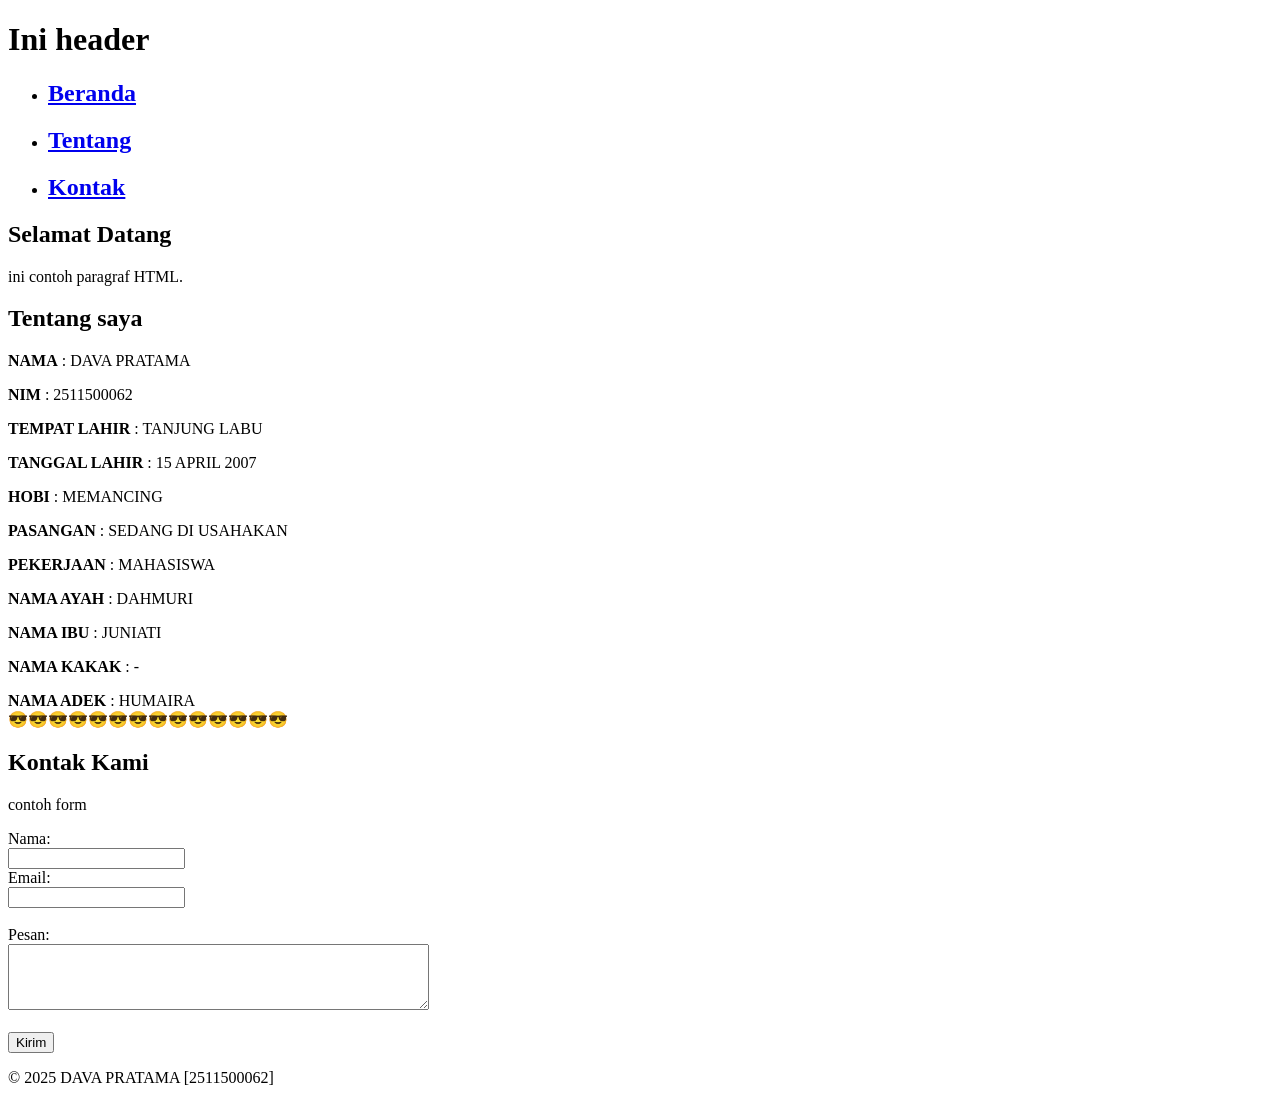
==== pertemuan-03/index.html @ 95b3d808 "form section contact" ====
<!DOCTYPE html>
<html lang="en">

<head>
    <meta charset="UTF-8">
    <meta name="viewport" content="width=device-width, initial-scale=1.0">
    <title>Judul halaman</title>
</head>

<body>
    <header>
        <h1>Ini header</h1>
        <nav>
            <ul>
                <li><a href="#home"><h1>Beranda</h1></a></li>
                <li><a href="#about"><h1>Tentang</h1></a></li>
                <li><a href="#contact"><h1>Kontak</h1></a></li>
            </ul>
        </nav>
    </header>

    <main>
        <section id="home">
            <h2>Selamat Datang</h2>
            <p>ini contoh paragraf HTML.</p>
        </section>
        <section id="about">
            <h2>Tentang saya</h2>
               
               <p><strong>NAMA</strong> : DAVA PRATAMA<br>
               <p><strong>NIM</strong> : 2511500062<BR>
               <p><strong>TEMPAT LAHIR</strong> : TANJUNG LABU<BR>
               <p><strong>TANGGAL LAHIR</strong> : 15 APRIL 2007<BR>
               <p><strong>HOBI</strong> : MEMANCING<BR>
               <p><strong>PASANGAN</strong> : SEDANG DI USAHAKAN<BR>
               <p><strong>PEKERJAAN</strong> : MAHASISWA<BR>
               <p><strong>NAMA AYAH</strong> : DAHMURI<BR>
               <p><strong>NAMA IBU</strong> : JUNIATI<BR>
               <p><strong>NAMA KAKAK</strong> : -<BR>
               <p><strong>NAMA ADEK</strong> : HUMAIRA<BR>
                 😎😎😎😎😎😎😎😎😎😎😎😎😎😎
            </p>
        </section>
        <section id="contact">
            <h2>Kontak Kami</h2>
            <P>contoh form</P>
            <form>
                <label for="name">Nama:</label><br>
                <input type="text" id="name" name="name"><br>
                <label for="email">Email:</label><br>
                <input type="email" id="email" name="email"><br><br>
                <label for="message">Pesan:</label><br>
                <textarea id="message" name="message" rows="4" cols="50"></textarea><br><br>
                <input type="submit" value="Kirim">
            </form>
        </section>
    </main>
    <footer><p>&copy; 2025 DAVA PRATAMA [2511500062]</p>
    </footer>
</body>
</html>
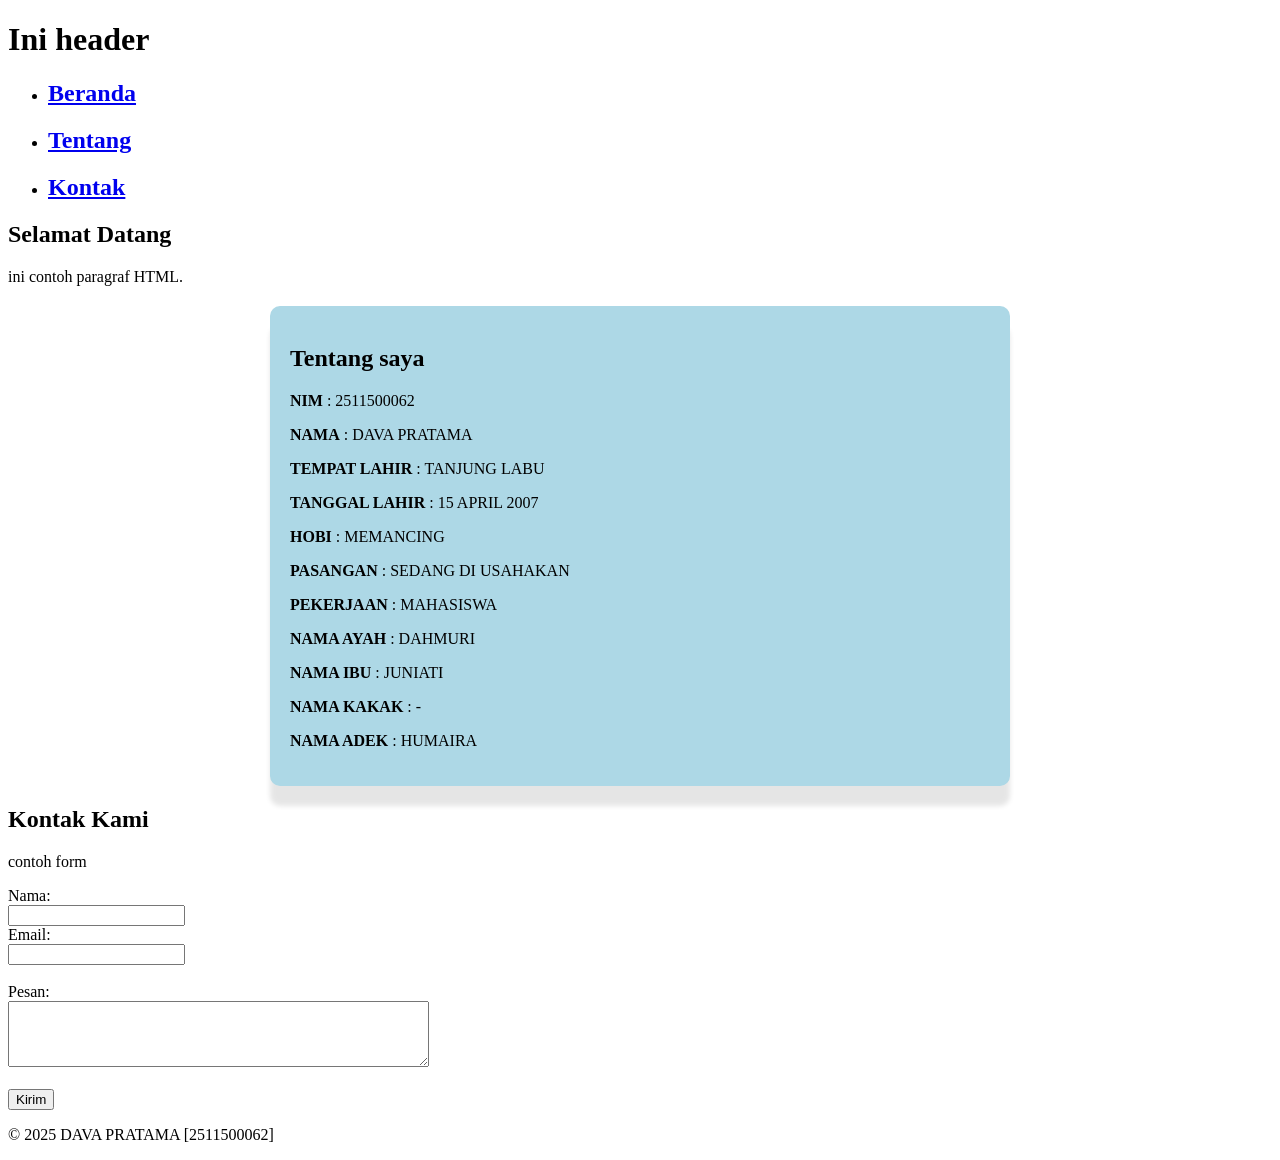
==== commit 5b20b924: "orm section contact" ====
--- a/pertemuan-03/index.html
+++ b/pertemuan-03/index.html
@@ -5,8 +5,17 @@
     <meta charset="UTF-8">
     <meta name="viewport" content="width=device-width, initial-scale=1.0">
     <title>Judul halaman</title>
-</head>
-
+  </head>
+  <style>
+    #about {
+      background-color: lightblue;
+      border-radius: 10px;
+      padding: 20px;
+      max-width: 700px;
+      margin:  20px auto;
+      box-shadow: 0 20px 5px rgba(0, 0, 0, 0.1);
+    }
+  </style>
 <body>
     <header>
         <h1>Ini header</h1>
@@ -26,9 +35,9 @@
         </section>
         <section id="about">
             <h2>Tentang saya</h2>
-               
+    
+               <p><strong>NIM</strong> : 2511500062<BR>
                <p><strong>NAMA</strong> : DAVA PRATAMA<br>
-               <p><strong>NIM</strong> : 2511500062<BR>
                <p><strong>TEMPAT LAHIR</strong> : TANJUNG LABU<BR>
                <p><strong>TANGGAL LAHIR</strong> : 15 APRIL 2007<BR>
                <p><strong>HOBI</strong> : MEMANCING<BR>
@@ -38,7 +47,7 @@
                <p><strong>NAMA IBU</strong> : JUNIATI<BR>
                <p><strong>NAMA KAKAK</strong> : -<BR>
                <p><strong>NAMA ADEK</strong> : HUMAIRA<BR>
-                 😎😎😎😎😎😎😎😎😎😎😎😎😎😎
+                 
             </p>
         </section>
         <section id="contact">
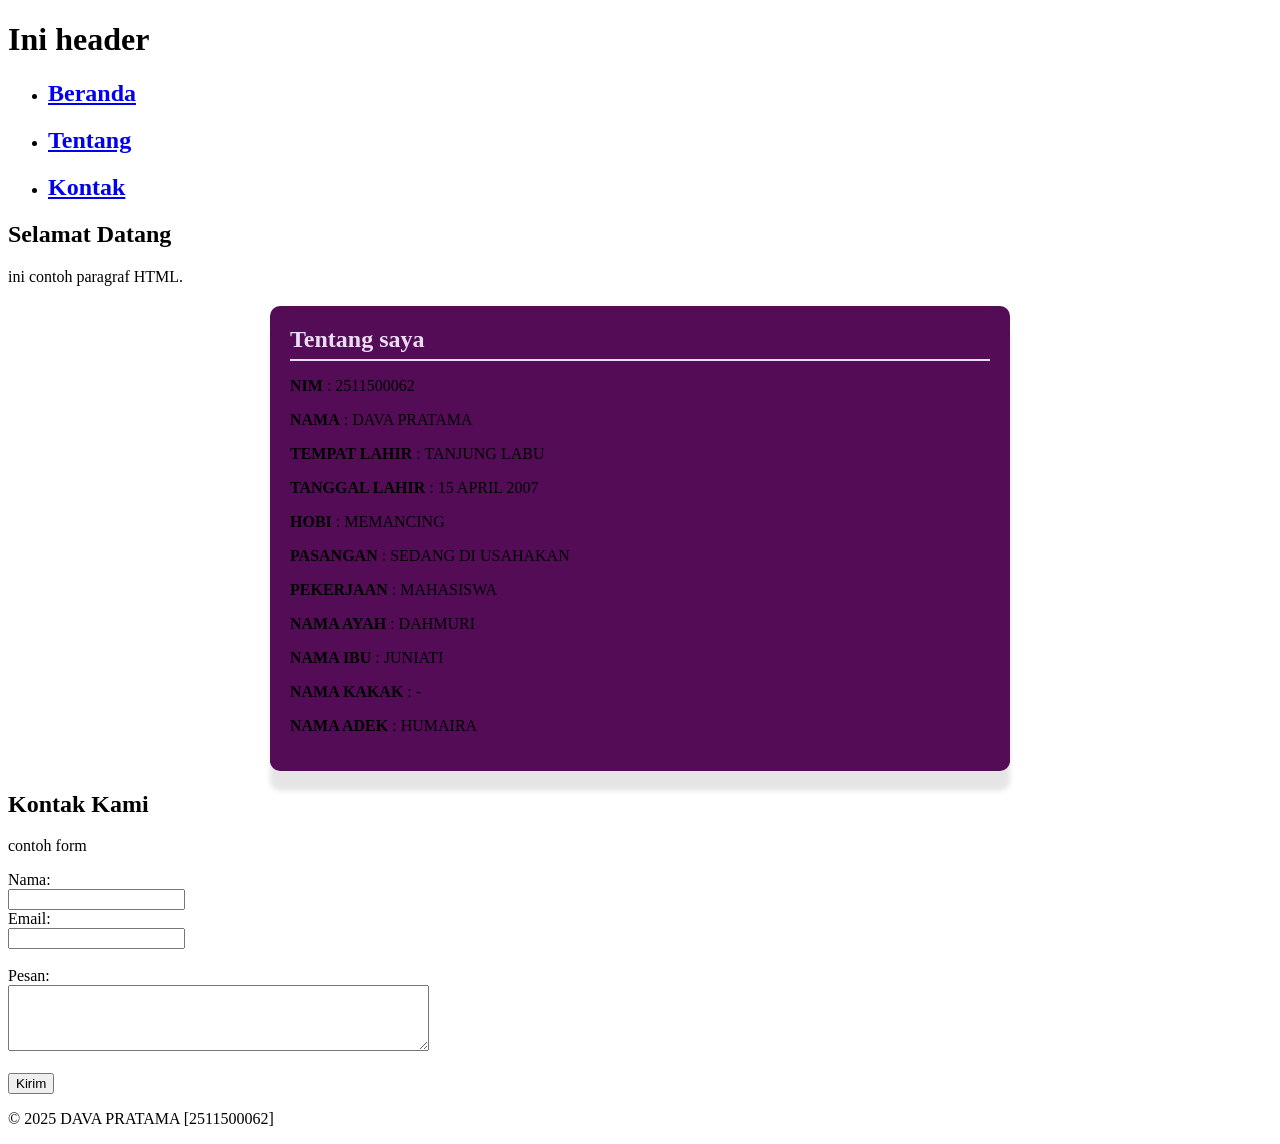
==== commit 4c79b00a: "forrm section contact" ====
--- a/pertemuan-03/index.html
+++ b/pertemuan-03/index.html
@@ -8,12 +8,19 @@
   </head>
   <style>
     #about {
-      background-color: lightblue;
+      background-color: rgb(84, 12, 87);
       border-radius: 10px;
       padding: 20px;
       max-width: 700px;
       margin:  20px auto;
       box-shadow: 0 20px 5px rgba(0, 0, 0, 0.1);
+    }
+    #about h2 {
+      color: rgb(233, 221, 245);
+      border-bottom: 2px solid rgb(233, 221, 245);
+      padding-bottom: 6px;
+      margin-top: 0;
+      margin-bottom: 16px;
     }
   </style>
 <body>
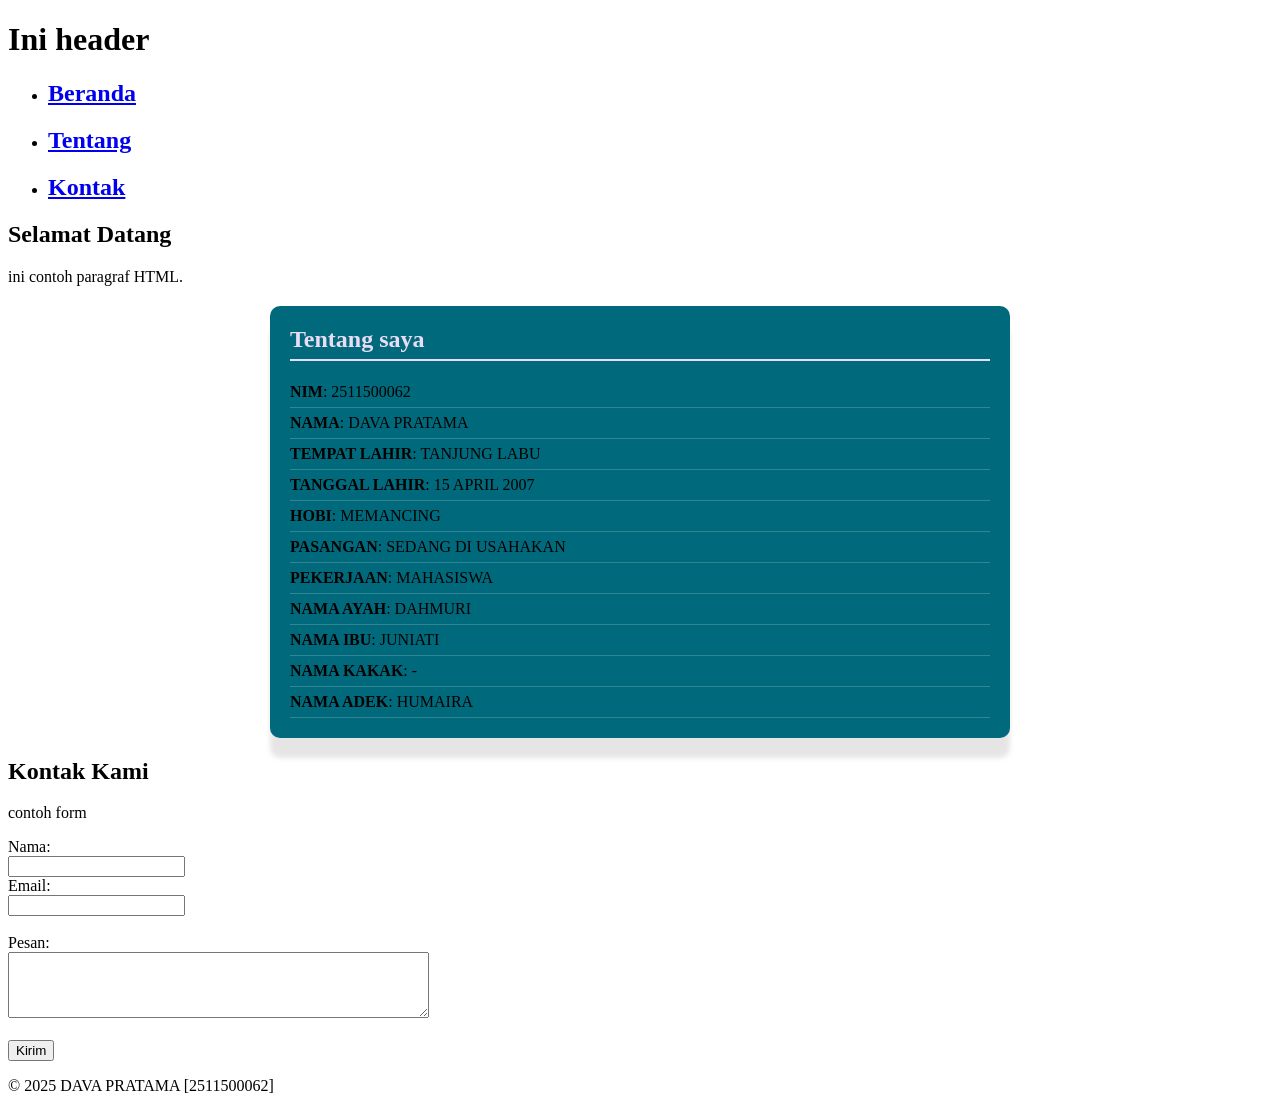
==== commit b4d6d91b: "form section contact" ====
--- a/pertemuan-03/index.html
+++ b/pertemuan-03/index.html
@@ -8,7 +8,7 @@
   </head>
   <style>
     #about {
-      background-color: rgb(84, 12, 87);
+      background-color: rgb(0, 106, 124);
       border-radius: 10px;
       padding: 20px;
       max-width: 700px;
@@ -21,6 +21,15 @@
       padding-bottom: 6px;
       margin-top: 0;
       margin-bottom: 16px;
+    }
+
+    #about p {
+      display: flex;
+      justify-content: flex-start;
+      align-items: baseline;
+      margin: 0;
+      padding: 6px 0;
+      border-bottom: 1px solid rgba(248, 237, 237, 0.2);
     }
   </style>
 <body>
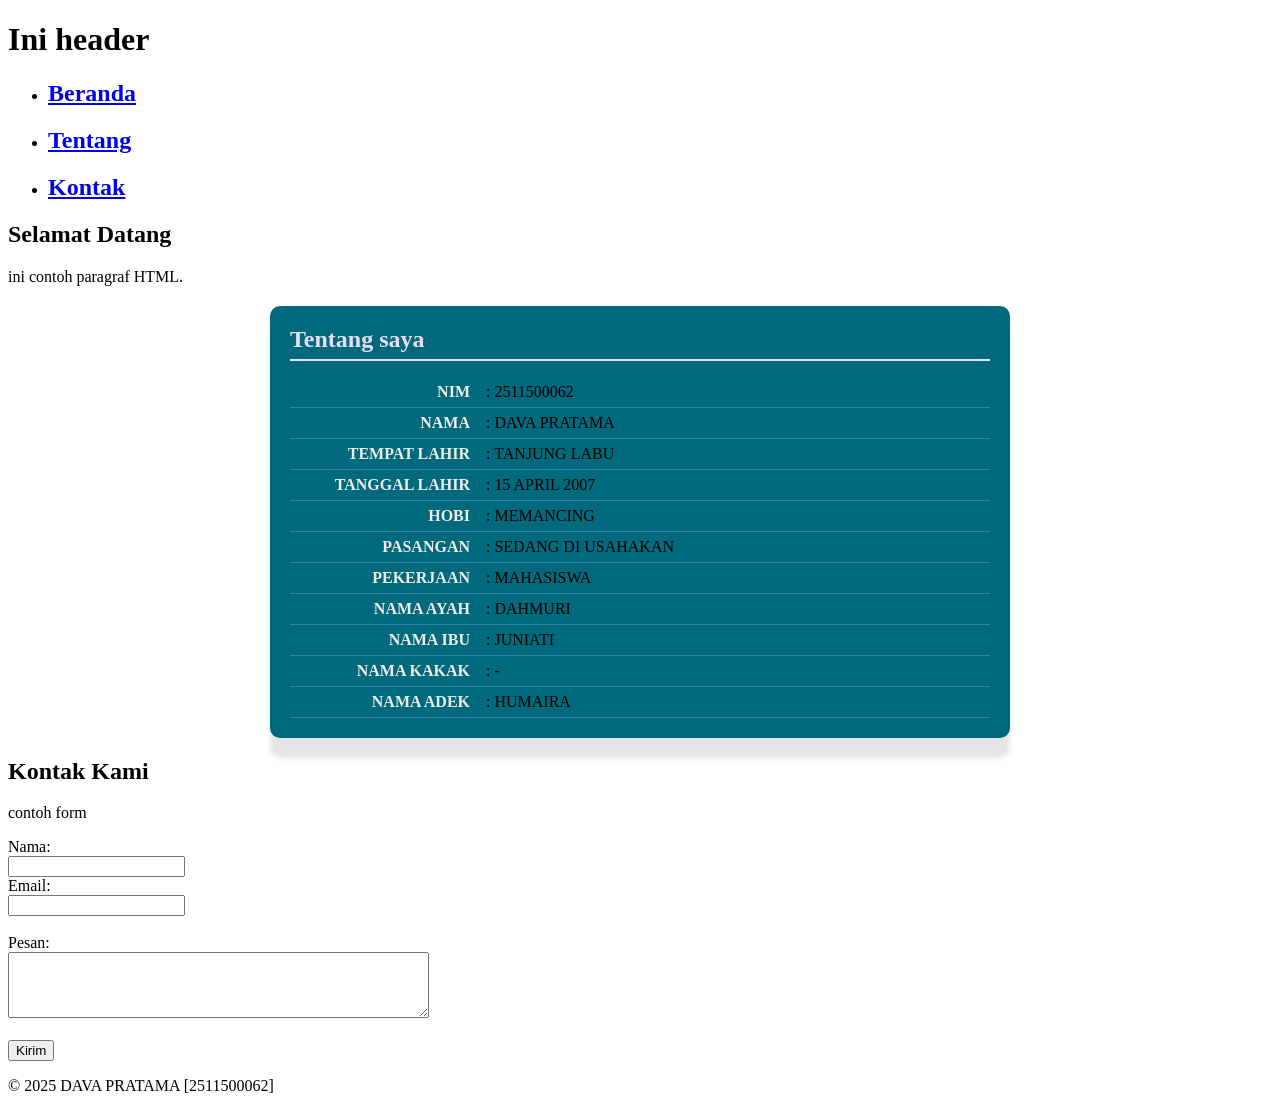
==== commit 9afa2088: "form section contact" ====
--- a/pertemuan-03/index.html
+++ b/pertemuan-03/index.html
@@ -30,6 +30,29 @@
       margin: 0;
       padding: 6px 0;
       border-bottom: 1px solid rgba(248, 237, 237, 0.2);
+    }
+
+    #about p strong {
+      width: 180px;
+      color: rgb(240, 236, 236);
+      font-weight: 600;
+      text-align: right;
+      padding-right: 16px;
+      flex-shrink: 0;
+    }
+
+    @media (max-width: 600px) {
+      #about p {
+        flex-direction: column;
+        align-items: flex-start;
+      }
+
+      #about p strong {
+        width: auto;
+        text-align: left;
+        padding-right: 0;
+        margin-bottom: 2px;
+      }
     }
   </style>
 <body>
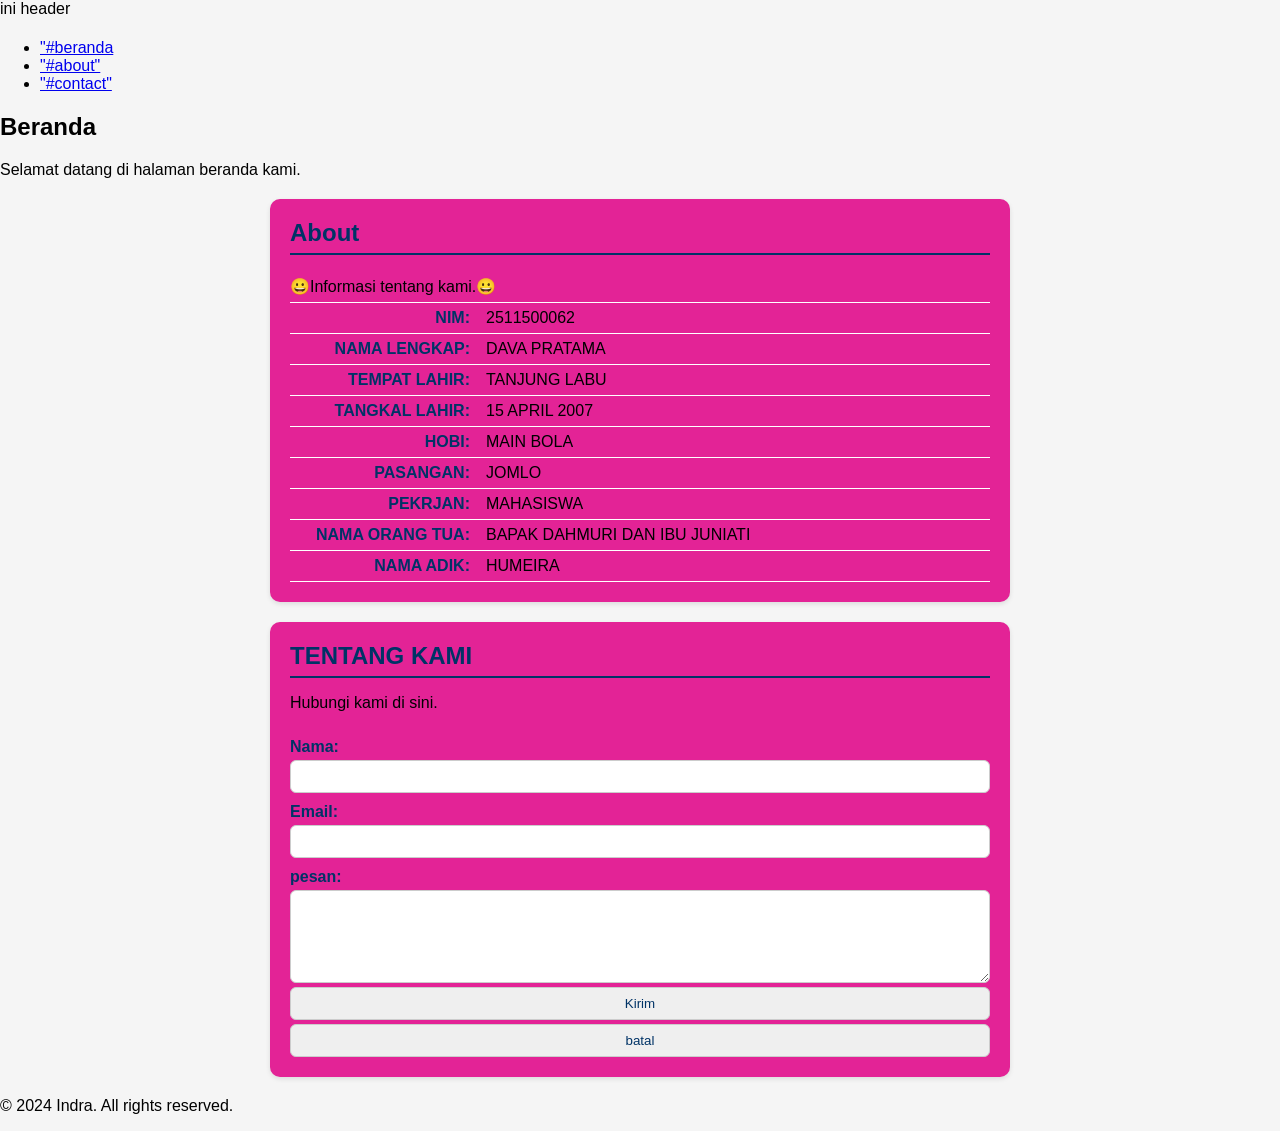
==== commit dfa19f1a: "form section contact" ====
--- a/pertemuan-03/index.html
+++ b/pertemuan-03/index.html
@@ -1,23 +1,104 @@
 <!DOCTYPE html>
 <html lang="en">
+<head>
+  <meta charset="UTF-8">
+  <meta name="viewport" content="width=device-width, initial-scale=1.0">
+  <title>judul halaman</title>
+  <style>
 
-<head>
-    <meta charset="UTF-8">
-    <meta name="viewport" content="width=device-width, initial-scale=1.0">
-    <title>Judul halaman</title>
-  </head>
+  #about ,
+  #contact {
+      background-color: rgb(227, 35, 150);
+      border-radius: 10px; 
+      padding: 20px;  
+      margin-bottom: 20px;
+      max-width: 700px;
+      margin: 20px auto;
+      box-shadow: 0 2px 5px rgba(0, 0, 0, 0.1);
+  } 
+    
+  </style>
+</head>
+<body>
+  <header>ini header</header>
+  <main></main>
+  <footer></footer>
+</body>
+</html>
+<h1></h1>
+<nav>
+  <ul>
+    <li><a href="#beranda">"#beranda</a></li>
+    <li><a href="#about">"#about"</a></li>
+    <li><a href="#contact">"#contact"</a></li>
+  </ul>
+</nav>
+<main>
+  <section id="beranda">
+    <h2>Beranda</h2>
+    <p>Selamat datang di halaman beranda kami.</p>
+    
+  </section>
+  <section id="about">
+    <h2>About</h2>
+    <p>&#128512;Informasi tentang kami.&#128512;</p>
+    <P><strong>NIM:</strong> 2511500062</P>
+    <P><strong>NAMA LENGKAP:</strong>DAVA PRATAMA</P>
+    <P><strong>TEMPAT LAHIR:</strong>TANJUNG LABU</P>
+    <P><strong>TANGKAL LAHIR:</strong>15 APRIL 2007</P>
+    <P><strong>HOBI:</strong>MAIN BOLA</P>
+    <P><strong>PASANGAN:</strong>JOMLO</P>
+    <P><strong>PEKRJAN:</strong>MAHASISWA</P>
+    <P><strong>NAMA ORANG TUA:</strong>BAPAK DAHMURI DAN IBU JUNIATI</P>
+    <P><strong>NAMA ADIK:</strong>HUMEIRA</P>
+
+  </section>
+  <section id="contact">
+    <h2>TENTANG KAMI</h2>
+    <p>Hubungi kami di sini.</p>
+    <form action="#"method="post">
+      <label for="name">Nama:</label>
+      <input type="text" id="name" name="name" required>
+    
+      <label for="email">Email:</label>
+      <input type="email" id="email" name="email" required>
+
+      <label for="pesan">pesan:</label>
+      <textarea id="pesan" name="pesan" rows="5" required></textarea>
+
+      <input type="submit" value="Kirim">
+      <input type="reset" value="batal">
+    </form>
+  </section>
+</main>
+
+<footer>
+  <p>&copy; 2024 Indra. All rights reserved.</p>
+</footer>
+
   <style>
-    #about {
-      background-color: rgb(0, 106, 124);
+    body {
+      font-family: Arial, sans-serif;
+      background-color: #f5f5f5;
+      margin: 0;
+      padding: 0;
+    }
+
+   
+    #about,
+    #contact {
+      background-color: rgb(227, 35, 150);
       border-radius: 10px;
       padding: 20px;
       max-width: 700px;
-      margin:  20px auto;
-      box-shadow: 0 20px 5px rgba(0, 0, 0, 0.1);
+      margin: 20px auto;
+      box-shadow: 0 2px 5px rgba(0, 0, 0, 0.1);
     }
-    #about h2 {
-      color: rgb(233, 221, 245);
-      border-bottom: 2px solid rgb(233, 221, 245);
+
+    #about h2,
+    #contact h2 {
+      color: #003366;
+      border-bottom: 2px solid #003366;
       padding-bottom: 6px;
       margin-top: 0;
       margin-bottom: 16px;
@@ -26,15 +107,14 @@
     #about p {
       display: flex;
       justify-content: flex-start;
-      align-items: baseline;
       margin: 0;
       padding: 6px 0;
-      border-bottom: 1px solid rgba(248, 237, 237, 0.2);
+      border-bottom: 1px solid #fff;
     }
 
-    #about p strong {
-      width: 180px;
-      color: rgb(240, 236, 236);
+    #about strong {
+      min-width: 180px;
+      color: #003366;
       font-weight: 600;
       text-align: right;
       padding-right: 16px;
@@ -47,63 +127,63 @@
         align-items: flex-start;
       }
 
-      #about p strong {
-        width: auto;
+      #about strong {
         text-align: left;
         padding-right: 0;
         margin-bottom: 2px;
       }
     }
-  </style>
-<body>
-    <header>
-        <h1>Ini header</h1>
-        <nav>
-            <ul>
-                <li><a href="#home"><h1>Beranda</h1></a></li>
-                <li><a href="#about"><h1>Tentang</h1></a></li>
-                <li><a href="#contact"><h1>Kontak</h1></a></li>
-            </ul>
-        </nav>
-    </header>
 
-    <main>
-        <section id="home">
-            <h2>Selamat Datang</h2>
-            <p>ini contoh paragraf HTML.</p>
-        </section>
-        <section id="about">
-            <h2>Tentang saya</h2>
-    
-               <p><strong>NIM</strong> : 2511500062<BR>
-               <p><strong>NAMA</strong> : DAVA PRATAMA<br>
-               <p><strong>TEMPAT LAHIR</strong> : TANJUNG LABU<BR>
-               <p><strong>TANGGAL LAHIR</strong> : 15 APRIL 2007<BR>
-               <p><strong>HOBI</strong> : MEMANCING<BR>
-               <p><strong>PASANGAN</strong> : SEDANG DI USAHAKAN<BR>
-               <p><strong>PEKERJAAN</strong> : MAHASISWA<BR>
-               <p><strong>NAMA AYAH</strong> : DAHMURI<BR>
-               <p><strong>NAMA IBU</strong> : JUNIATI<BR>
-               <p><strong>NAMA KAKAK</strong> : -<BR>
-               <p><strong>NAMA ADEK</strong> : HUMAIRA<BR>
-                 
-            </p>
-        </section>
-        <section id="contact">
-            <h2>Kontak Kami</h2>
-            <P>contoh form</P>
-            <form>
-                <label for="name">Nama:</label><br>
-                <input type="text" id="name" name="name"><br>
-                <label for="email">Email:</label><br>
-                <input type="email" id="email" name="email"><br><br>
-                <label for="message">Pesan:</label><br>
-                <textarea id="message" name="message" rows="4" cols="50"></textarea><br><br>
-                <input type="submit" value="Kirim">
-            </form>
-        </section>
-    </main>
-    <footer><p>&copy; 2025 DAVA PRATAMA [2511500062]</p>
-    </footer>
+    #contact form {
+      display: flex;
+      flex-direction: column;
+    }
+
+    #contact label {
+      margin-top: 10px;
+      display: flex;
+      flex-direction: column;
+      color: #003366;
+      font-weight: bold;
+    }
+
+    #contact input,
+    #contact textarea {
+      border: 1px solid #ccc;
+      border-radius: 6px;
+      padding: 8px;
+      color: #003366;
+      font-weight: normal;
+      box-sizing: border-box;
+      width: 100%;
+      margin-top: 4px;
+    }
+
+    .form-buttons {
+      margin-top: 16px;
+      display: flex;
+      gap: 10px;
+    }
+
+    .form-buttons button {
+      padding: 10px 24px;
+      font-size: 16px;
+      border-radius: 6px;
+      cursor: pointer;
+      border: none;
+      transition: all 0.3s ease;
+    }
+
+    .form-buttons button[type="submit"] {
+      background-color: #0bf36f;
+      color: #29f496;
+      font-weight: 600;
+    }
+
+    .form-buttons button[type="reset"] {
+      background-color: #fc0606;
+      color: #fa0808;
+      font-weight: 500;
+    }   
+</style>
 </body>
-</html>
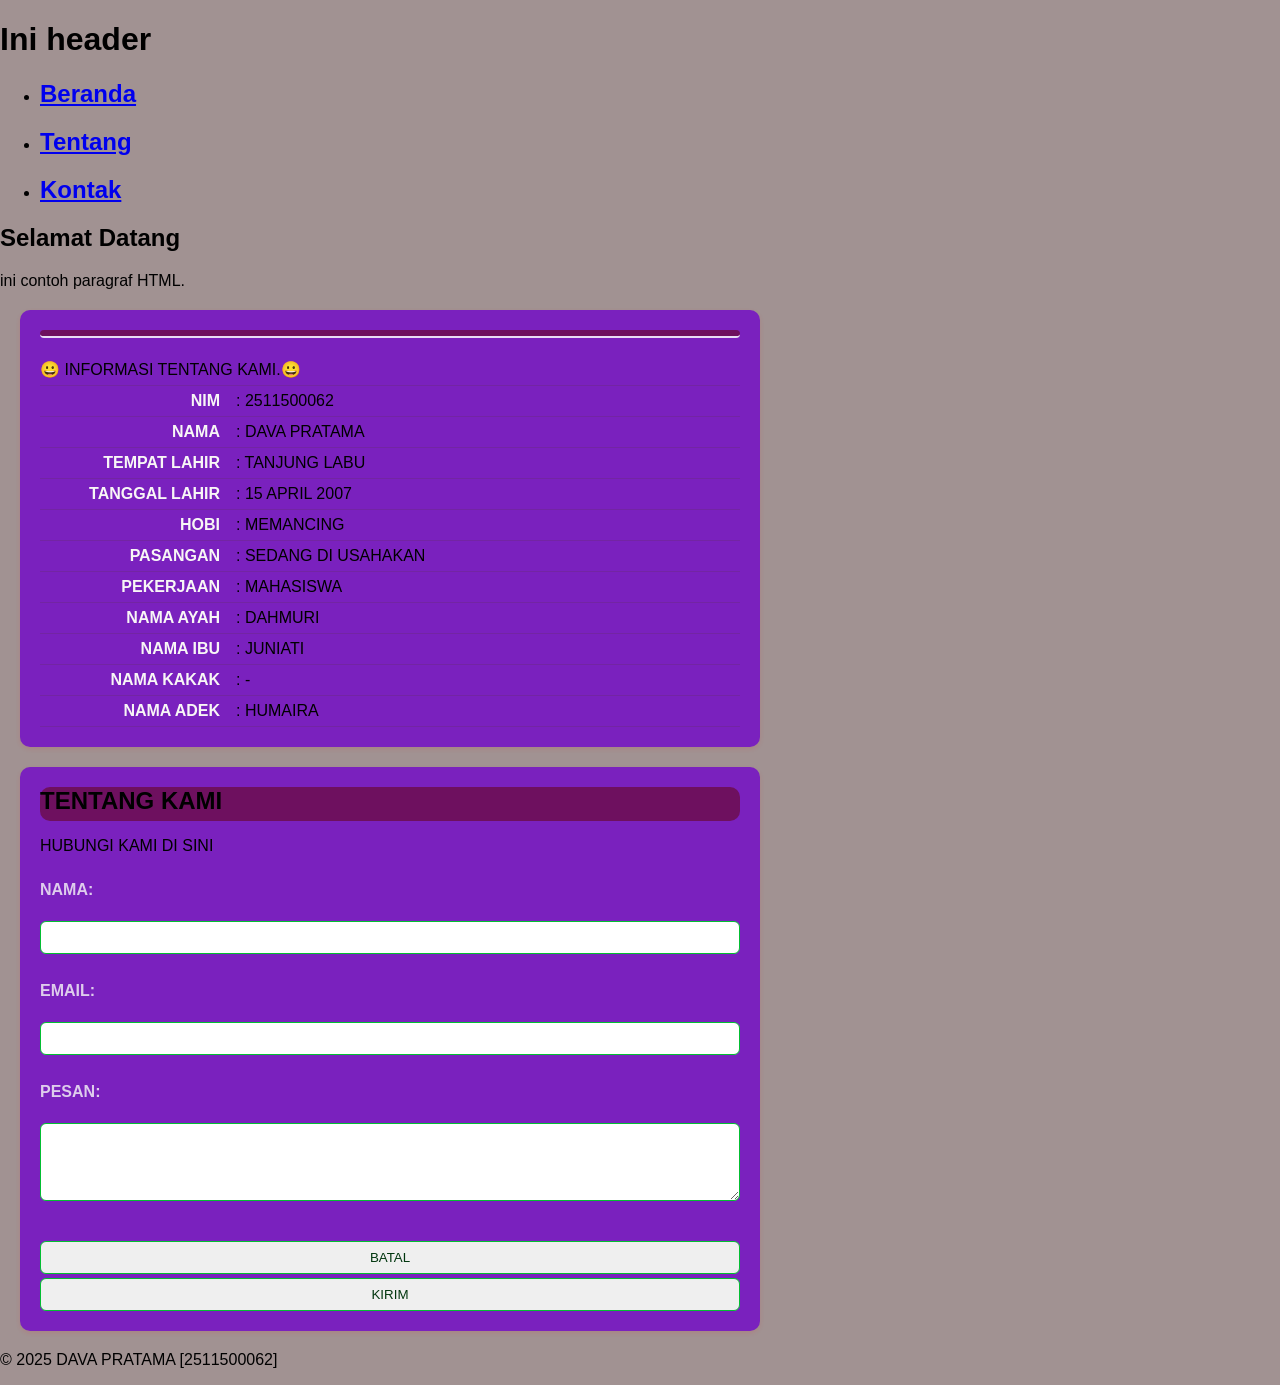
==== commit df110727: "copy emmet.html (pertemuan-02) ke index.html (pertemuan-03)" ====
--- a/pertemuan-03/index.html
+++ b/pertemuan-03/index.html
@@ -1,104 +1,23 @@
 <!DOCTYPE html>
 <html lang="en">
+
 <head>
-  <meta charset="UTF-8">
-  <meta name="viewport" content="width=device-width, initial-scale=1.0">
-  <title>judul halaman</title>
+    <meta charset="UTF-8">
+    <meta name="viewport" content="width=device-width, initial-scale=1.0">
+    <title>Judul halaman</title>
+  </head>
   <style>
-
-  #about ,
-  #contact {
-      background-color: rgb(227, 35, 150);
-      border-radius: 10px; 
-      padding: 20px;  
-      margin-bottom: 20px;
-      max-width: 700px;
-      margin: 20px auto;
-      box-shadow: 0 2px 5px rgba(0, 0, 0, 0.1);
-  } 
-    
-  </style>
-</head>
-<body>
-  <header>ini header</header>
-  <main></main>
-  <footer></footer>
-</body>
-</html>
-<h1></h1>
-<nav>
-  <ul>
-    <li><a href="#beranda">"#beranda</a></li>
-    <li><a href="#about">"#about"</a></li>
-    <li><a href="#contact">"#contact"</a></li>
-  </ul>
-</nav>
-<main>
-  <section id="beranda">
-    <h2>Beranda</h2>
-    <p>Selamat datang di halaman beranda kami.</p>
-    
-  </section>
-  <section id="about">
-    <h2>About</h2>
-    <p>&#128512;Informasi tentang kami.&#128512;</p>
-    <P><strong>NIM:</strong> 2511500062</P>
-    <P><strong>NAMA LENGKAP:</strong>DAVA PRATAMA</P>
-    <P><strong>TEMPAT LAHIR:</strong>TANJUNG LABU</P>
-    <P><strong>TANGKAL LAHIR:</strong>15 APRIL 2007</P>
-    <P><strong>HOBI:</strong>MAIN BOLA</P>
-    <P><strong>PASANGAN:</strong>JOMLO</P>
-    <P><strong>PEKRJAN:</strong>MAHASISWA</P>
-    <P><strong>NAMA ORANG TUA:</strong>BAPAK DAHMURI DAN IBU JUNIATI</P>
-    <P><strong>NAMA ADIK:</strong>HUMEIRA</P>
-
-  </section>
-  <section id="contact">
-    <h2>TENTANG KAMI</h2>
-    <p>Hubungi kami di sini.</p>
-    <form action="#"method="post">
-      <label for="name">Nama:</label>
-      <input type="text" id="name" name="name" required>
-    
-      <label for="email">Email:</label>
-      <input type="email" id="email" name="email" required>
-
-      <label for="pesan">pesan:</label>
-      <textarea id="pesan" name="pesan" rows="5" required></textarea>
-
-      <input type="submit" value="Kirim">
-      <input type="reset" value="batal">
-    </form>
-  </section>
-</main>
-
-<footer>
-  <p>&copy; 2024 Indra. All rights reserved.</p>
-</footer>
-
-  <style>
-    body {
-      font-family: Arial, sans-serif;
-      background-color: #f5f5f5;
-      margin: 0;
-      padding: 0;
-    }
-
-   
-    #about,
-    #contact {
-      background-color: rgb(227, 35, 150);
+    #about {
+      background-color: rgb(37, 136, 153);
       border-radius: 10px;
       padding: 20px;
       max-width: 700px;
-      margin: 20px auto;
-      box-shadow: 0 2px 5px rgba(0, 0, 0, 0.1);
-    }
-
-    #about h2,
-    #contact h2 {
-      color: #003366;
-      border-bottom: 2px solid #003366;
+      margin:  20px auto;
+      box-shadow: 0 20px 5px rgba(0, 0, 0, 0.1);
+    }
+    #about h2 {
+      color: rgb(233, 221, 245);
+      border-bottom: 2px solid rgb(233, 221, 245);
       padding-bottom: 6px;
       margin-top: 0;
       margin-bottom: 16px;
@@ -107,14 +26,15 @@
     #about p {
       display: flex;
       justify-content: flex-start;
+      align-items: baseline;
       margin: 0;
       padding: 6px 0;
-      border-bottom: 1px solid #fff;
-    }
-
-    #about strong {
-      min-width: 180px;
-      color: #003366;
+      border-bottom: 1px solid rgba(248, 237, 237, 0.2);
+    }
+
+    #about p strong {
+      width: 180px;
+      color: rgb(240, 236, 236);
       font-weight: 600;
       text-align: right;
       padding-right: 16px;
@@ -127,63 +47,158 @@
         align-items: flex-start;
       }
 
-      #about strong {
+      #about p strong {
+        width: auto;
         text-align: left;
         padding-right: 0;
         margin-bottom: 2px;
       }
     }
-
-    #contact form {
-      display: flex;
-      flex-direction: column;
-    }
-
-    #contact label {
-      margin-top: 10px;
-      display: flex;
-      flex-direction: column;
-      color: #003366;
-      font-weight: bold;
-    }
-
-    #contact input,
-    #contact textarea {
-      border: 1px solid #ccc;
-      border-radius: 6px;
-      padding: 8px;
-      color: #003366;
-      font-weight: normal;
-      box-sizing: border-box;
-      width: 100%;
-      margin-top: 4px;
-    }
-
-    .form-buttons {
-      margin-top: 16px;
-      display: flex;
-      gap: 10px;
-    }
-
-    .form-buttons button {
-      padding: 10px 24px;
-      font-size: 16px;
-      border-radius: 6px;
-      cursor: pointer;
-      border: none;
-      transition: all 0.3s ease;
-    }
-
-    .form-buttons button[type="submit"] {
-      background-color: #0bf36f;
-      color: #29f496;
-      font-weight: 600;
-    }
-
-    .form-buttons button[type="reset"] {
-      background-color: #fc0606;
-      color: #fa0808;
-      font-weight: 500;
-    }   
-</style>
+  </style>
+<body>
+    <header>
+        <h1>Ini header</h1>
+        <nav>
+            <ul>
+                <li><a href="#home"><h1>Beranda</h1></a></li>
+                <li><a href="#about"><h1>Tentang</h1></a></li>
+                <li><a href="#contact"><h1>Kontak</h1></a></li>
+            </ul>
+        </nav>
+    </header>
+
+    <main>
+        <section id="home">
+            <h2>Selamat Datang</h2>
+            <p>ini contoh paragraf HTML.</p>
+        </section>
+        <section id="about">
+            <h2></h2>
+               <p>&#128512; INFORMASI TENTANG KAMI.&#128512;</p>
+               <p><strong>NIM</strong> : 2511500062<BR>
+               <p><strong>NAMA</strong> : DAVA PRATAMA<br>
+               <p><strong>TEMPAT LAHIR</strong> : TANJUNG LABU<BR>
+               <p><strong>TANGGAL LAHIR</strong> : 15 APRIL 2007<BR>
+               <p><strong>HOBI</strong> : MEMANCING<BR>
+               <p><strong>PASANGAN</strong> : SEDANG DI USAHAKAN<BR>
+               <p><strong>PEKERJAAN</strong> : MAHASISWA<BR>
+               <p><strong>NAMA AYAH</strong> : DAHMURI<BR>
+               <p><strong>NAMA IBU</strong> : JUNIATI<BR>
+               <p><strong>NAMA KAKAK</strong> : -<BR>
+               <p><strong>NAMA ADEK</strong> : HUMAIRA<BR>
+                 
+            </p>
+        </section>
+        <section id="contact">
+            <h2>TENTANG KAMI</h2>
+            <P>HUBUNGI KAMI DI SINI</P>
+            <form>
+                <label for="name">NAMA:</label><br>
+                <input type="text" id="name" name="name"><br>
+                
+                <label for="email">EMAIL:</label><br>
+                <input type="email" id="email" name="email"><br>
+
+                <label for="message">PESAN:</label><br>
+                <textarea id="message" name="message" rows="4" cols="50"></textarea><br><br>
+                
+                <input type="reset" value="BATAL">
+                <input type="submit" value="KIRIM">
+            </form>
+        </section>
+    </main>
+    <footer><p>&copy; 2025 DAVA PRATAMA [2511500062]</p>
+    </footer>
+    <style>
+      body {
+        font-family: Arial, sans-serif;
+        background-color: #a19292;
+        margin: 0;
+        padding: 0;
+      }
+      #about,
+      #contact {
+        background-color: #7105cacc;
+        border-radius: 10px;
+        padding: 20px;
+        max-width: 700px;
+        margin: 20px;
+        box-shadow: 0 2px 5px rgba(255, 10, 10, 0.1);
+      }
+      #about h2,
+      #contact h2 {
+        background-color: rgb(110, 16, 95);
+        border-radius: 10px;
+        padding-bottom: 6px;
+        margin-top: 0;
+        margin-bottom: 16px;
+      }
+      #about p{
+        display: flex;
+        justify-content: flex-start;
+        margin: 0;
+        padding: 6px 0;
+        border-bottom: 1px solid rgba(87, 58, 58, 0.2);
+      }
+      #about p strong {
+        width: 180px;
+        color: rgb(248, 246, 246);
+        font-weight: 600;
+        text-align: right;
+        padding-right: 16px;
+        flex-shrink: 0;
+      }
+      @media (max-width: 600px) {
+        #about p {
+          flex-direction: column;
+          align-items: flex-start;
+        }
+        #about p strong {
+          text-align: left;
+          padding-right: 0;
+          margin-bottom: 2px;
+        }
+      }
+        #contact form {
+          display: flex;
+          flex-direction: column;
+        }
+        #contact label {
+          margin-top: 10px;
+          display: flex;
+          flex-direction: column;
+          color: #f8f8f8cc;
+          font-weight: bold;
+        }
+        #contact input,
+        #contact textarea {
+          border: 1px solid #03be32;
+          border-radius: 6px;
+          padding: 8px;
+          color: #00360e;
+          font-weight: normal;
+          box-sizing: border-box;
+          width: 100%;
+          margin-top: 4px;
+        }
+        .form-button button {
+          padding: 10px 15px;
+          font-size: 16px;
+          border-radius: 6px;
+          cursor: pointer;
+          border: none;
+          transition: all 0.3s ease;
+        }
+        .form-button button[type="submit"] {
+          background-color: #097a24;
+          color: white;
+          font-weight: 600;
+        }
+        .form-button button[type="reset"] {
+          background-color: #065d1a;
+          color: rgb(94, 38, 38);
+          font-weight: 500;
+        }
+    </style>
 </body>
+</html>
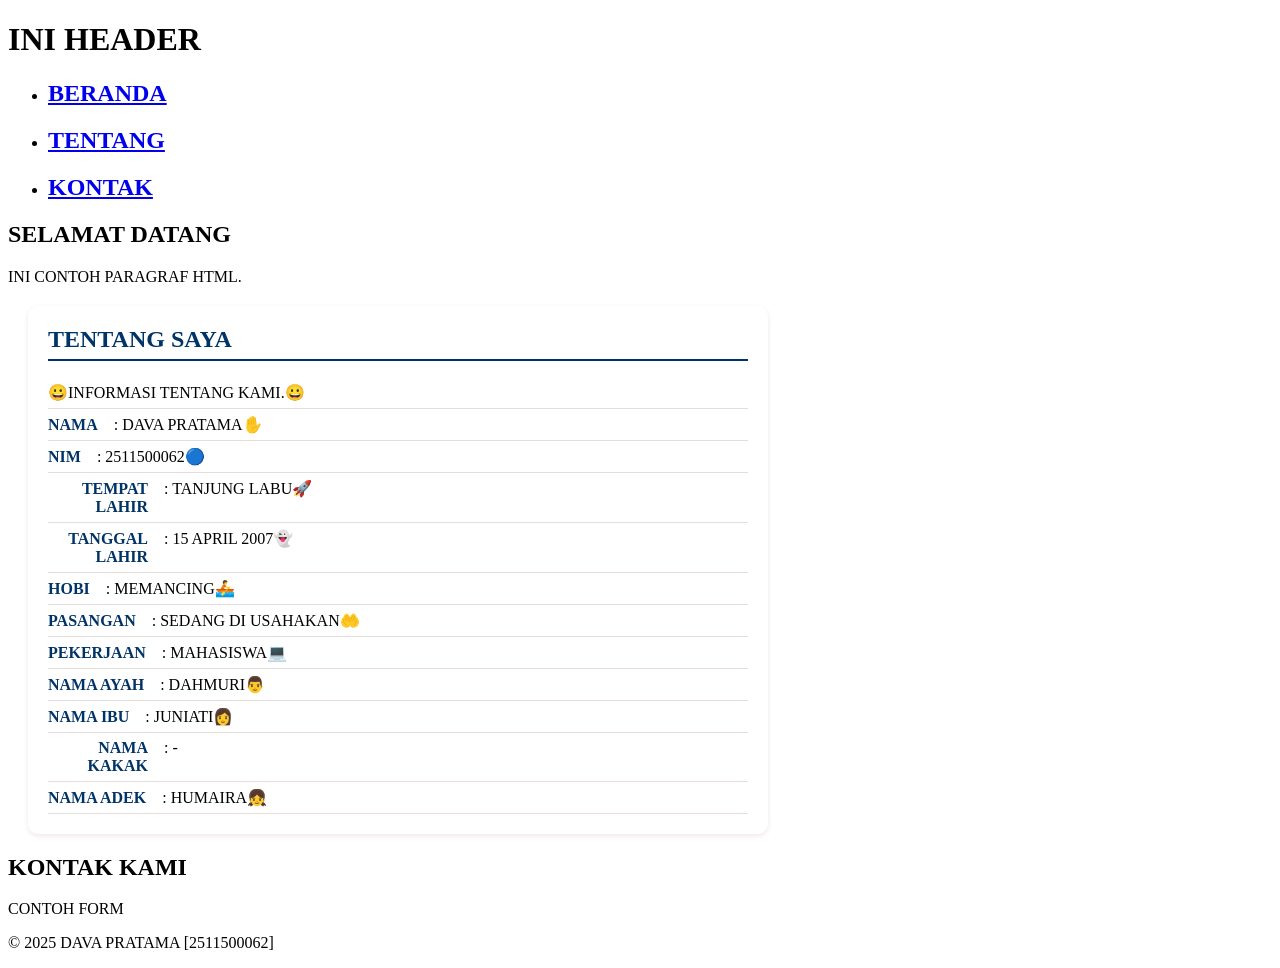
==== commit 6b0cd3c0: "form section contact" ====
--- a/pertemuan-03/index.html
+++ b/pertemuan-03/index.html
@@ -5,200 +5,80 @@
     <meta charset="UTF-8">
     <meta name="viewport" content="width=device-width, initial-scale=1.0">
     <title>Judul halaman</title>
-  </head>
-  <style>
-    #about {
-      background-color: rgb(37, 136, 153);
-      border-radius: 10px;
-      padding: 20px;
-      max-width: 700px;
-      margin:  20px auto;
-      box-shadow: 0 20px 5px rgba(0, 0, 0, 0.1);
-    }
-    #about h2 {
-      color: rgb(233, 221, 245);
-      border-bottom: 2px solid rgb(233, 221, 245);
-      padding-bottom: 6px;
-      margin-top: 0;
-      margin-bottom: 16px;
-    }
+<style>
+  #about {
+    background-color: #ffffff;
+    border-radius: 10px;
+    padding: 20px;
+    max-width: 700px;
+    margin: 20px;
+    box-shadow: 0 2px 5px rgba(116, 20, 20, 0.1);
 
-    #about p {
-      display: flex;
-      justify-content: flex-start;
-      align-items: baseline;
-      margin: 0;
-      padding: 6px 0;
-      border-bottom: 1px solid rgba(248, 237, 237, 0.2);
-    }
+  }
 
-    #about p strong {
-      width: 180px;
-      color: rgb(240, 236, 236);
-      font-weight: 600;
-      text-align: right;
-      padding-right: 16px;
-      flex-shrink: 0;
-    }
+  #about h2 {
+    color: #003366;
+    border-bottom: 2px solid #003366;
+    padding-bottom: 6px;
+    margin-top: 0;
+    margin-bottom: 16px;
 
-    @media (max-width: 600px) {
-      #about p {
-        flex-direction: column;
-        align-items: flex-start;
-      }
+  }
 
-      #about p strong {
-        width: auto;
-        text-align: left;
-        padding-right: 0;
-        margin-bottom: 2px;
-      }
-    }
-  </style>
+  #about p {
+    display: flex;
+    justify-content: flex-start;
+    align-items: baseline;
+    margin: 0;
+    padding: 6px 0;
+    border-bottom: 1px solid #e6dcdc;
+
+  }
+
+  #about strong {
+    max-width: 100px;
+    color: #003366;
+    font-weight: 600;
+    text-align: right;
+    padding-right: 16px;
+    flex-shrink: 0;
+  }
+</style>
+</head>
 <body>
     <header>
-        <h1>Ini header</h1>
+        <h1>INI HEADER</h1>
         <nav>
             <ul>
-                <li><a href="#home"><h1>Beranda</h1></a></li>
-                <li><a href="#about"><h1>Tentang</h1></a></li>
-                <li><a href="#contact"><h1>Kontak</h1></a></li>
+                <li><a href="#home"><h1>BERANDA</h1></a></li>
+                <li><a href="#about"><h1>TENTANG</h1></a></li>
+                <li><a href="#contact"><h1>KONTAK</h1></a></li>
             </ul>
         </nav>
     </header>
 
     <main>
         <section id="home">
-            <h2>Selamat Datang</h2>
-            <p>ini contoh paragraf HTML.</p>
+            <h2>SELAMAT DATANG</h2>
+            <p>INI CONTOH PARAGRAF HTML.</p>
         </section>
         <section id="about">
-            <h2></h2>
-               <p>&#128512; INFORMASI TENTANG KAMI.&#128512;</p>
-               <p><strong>NIM</strong> : 2511500062<BR>
-               <p><strong>NAMA</strong> : DAVA PRATAMA<br>
-               <p><strong>TEMPAT LAHIR</strong> : TANJUNG LABU<BR>
-               <p><strong>TANGGAL LAHIR</strong> : 15 APRIL 2007<BR>
-               <p><strong>HOBI</strong> : MEMANCING<BR>
-               <p><strong>PASANGAN</strong> : SEDANG DI USAHAKAN<BR>
-               <p><strong>PEKERJAAN</strong> : MAHASISWA<BR>
-               <p><strong>NAMA AYAH</strong> : DAHMURI<BR>
-               <p><strong>NAMA IBU</strong> : JUNIATI<BR>
+            <h2>TENTANG SAYA</h2>
+               <p>&#128512;INFORMASI TENTANG KAMI.&#128512;</p>
+               <p><strong>NAMA</strong> : DAVA PRATAMA&#9995;<BR>
+               <p><strong>NIM</strong> : 2511500062&#128309;<BR>
+               <p><strong>TEMPAT LAHIR</strong> : TANJUNG LABU&#128640;<BR>
+               <p><strong>TANGGAL LAHIR</strong> : 15 APRIL 2007&#128123;<BR>
+               <p><strong>HOBI</strong> : MEMANCING&#128675;<BR>
+               <p><strong>PASANGAN</strong> : SEDANG DI USAHAKAN&#129330;<BR>
+               <p><strong>PEKERJAAN</strong> : MAHASISWA&#128187;<BR>
+               <p><strong>NAMA AYAH</strong> : DAHMURI&#128104;<BR>
+               <p><strong>NAMA IBU</strong> : JUNIATI&#128105;<BR>
                <p><strong>NAMA KAKAK</strong> : -<BR>
-               <p><strong>NAMA ADEK</strong> : HUMAIRA<BR>
-                 
+               <p><strong>NAMA ADEK</strong> : HUMAIRA&#128103;<BR>
             </p>
         </section>
         <section id="contact">
-            <h2>TENTANG KAMI</h2>
-            <P>HUBUNGI KAMI DI SINI</P>
-            <form>
-                <label for="name">NAMA:</label><br>
-                <input type="text" id="name" name="name"><br>
-                
-                <label for="email">EMAIL:</label><br>
-                <input type="email" id="email" name="email"><br>
-
-                <label for="message">PESAN:</label><br>
-                <textarea id="message" name="message" rows="4" cols="50"></textarea><br><br>
-                
-                <input type="reset" value="BATAL">
-                <input type="submit" value="KIRIM">
-            </form>
-        </section>
-    </main>
-    <footer><p>&copy; 2025 DAVA PRATAMA [2511500062]</p>
-    </footer>
-    <style>
-      body {
-        font-family: Arial, sans-serif;
-        background-color: #a19292;
-        margin: 0;
-        padding: 0;
-      }
-      #about,
-      #contact {
-        background-color: #7105cacc;
-        border-radius: 10px;
-        padding: 20px;
-        max-width: 700px;
-        margin: 20px;
-        box-shadow: 0 2px 5px rgba(255, 10, 10, 0.1);
-      }
-      #about h2,
-      #contact h2 {
-        background-color: rgb(110, 16, 95);
-        border-radius: 10px;
-        padding-bottom: 6px;
-        margin-top: 0;
-        margin-bottom: 16px;
-      }
-      #about p{
-        display: flex;
-        justify-content: flex-start;
-        margin: 0;
-        padding: 6px 0;
-        border-bottom: 1px solid rgba(87, 58, 58, 0.2);
-      }
-      #about p strong {
-        width: 180px;
-        color: rgb(248, 246, 246);
-        font-weight: 600;
-        text-align: right;
-        padding-right: 16px;
-        flex-shrink: 0;
-      }
-      @media (max-width: 600px) {
-        #about p {
-          flex-direction: column;
-          align-items: flex-start;
-        }
-        #about p strong {
-          text-align: left;
-          padding-right: 0;
-          margin-bottom: 2px;
-        }
-      }
-        #contact form {
-          display: flex;
-          flex-direction: column;
-        }
-        #contact label {
-          margin-top: 10px;
-          display: flex;
-          flex-direction: column;
-          color: #f8f8f8cc;
-          font-weight: bold;
-        }
-        #contact input,
-        #contact textarea {
-          border: 1px solid #03be32;
-          border-radius: 6px;
-          padding: 8px;
-          color: #00360e;
-          font-weight: normal;
-          box-sizing: border-box;
-          width: 100%;
-          margin-top: 4px;
-        }
-        .form-button button {
-          padding: 10px 15px;
-          font-size: 16px;
-          border-radius: 6px;
-          cursor: pointer;
-          border: none;
-          transition: all 0.3s ease;
-        }
-        .form-button button[type="submit"] {
-          background-color: #097a24;
-          color: white;
-          font-weight: 600;
-        }
-        .form-button button[type="reset"] {
-          background-color: #065d1a;
-          color: rgb(94, 38, 38);
-          font-weight: 500;
-        }
-    </style>
-</body>
-</html>+            <h2>KONTAK KAMI</h2>
+            <P>CONTOH FORM</P>
+        <footer><p>&copy; 2025 DAVA PRATAMA [2511500062]</p>
